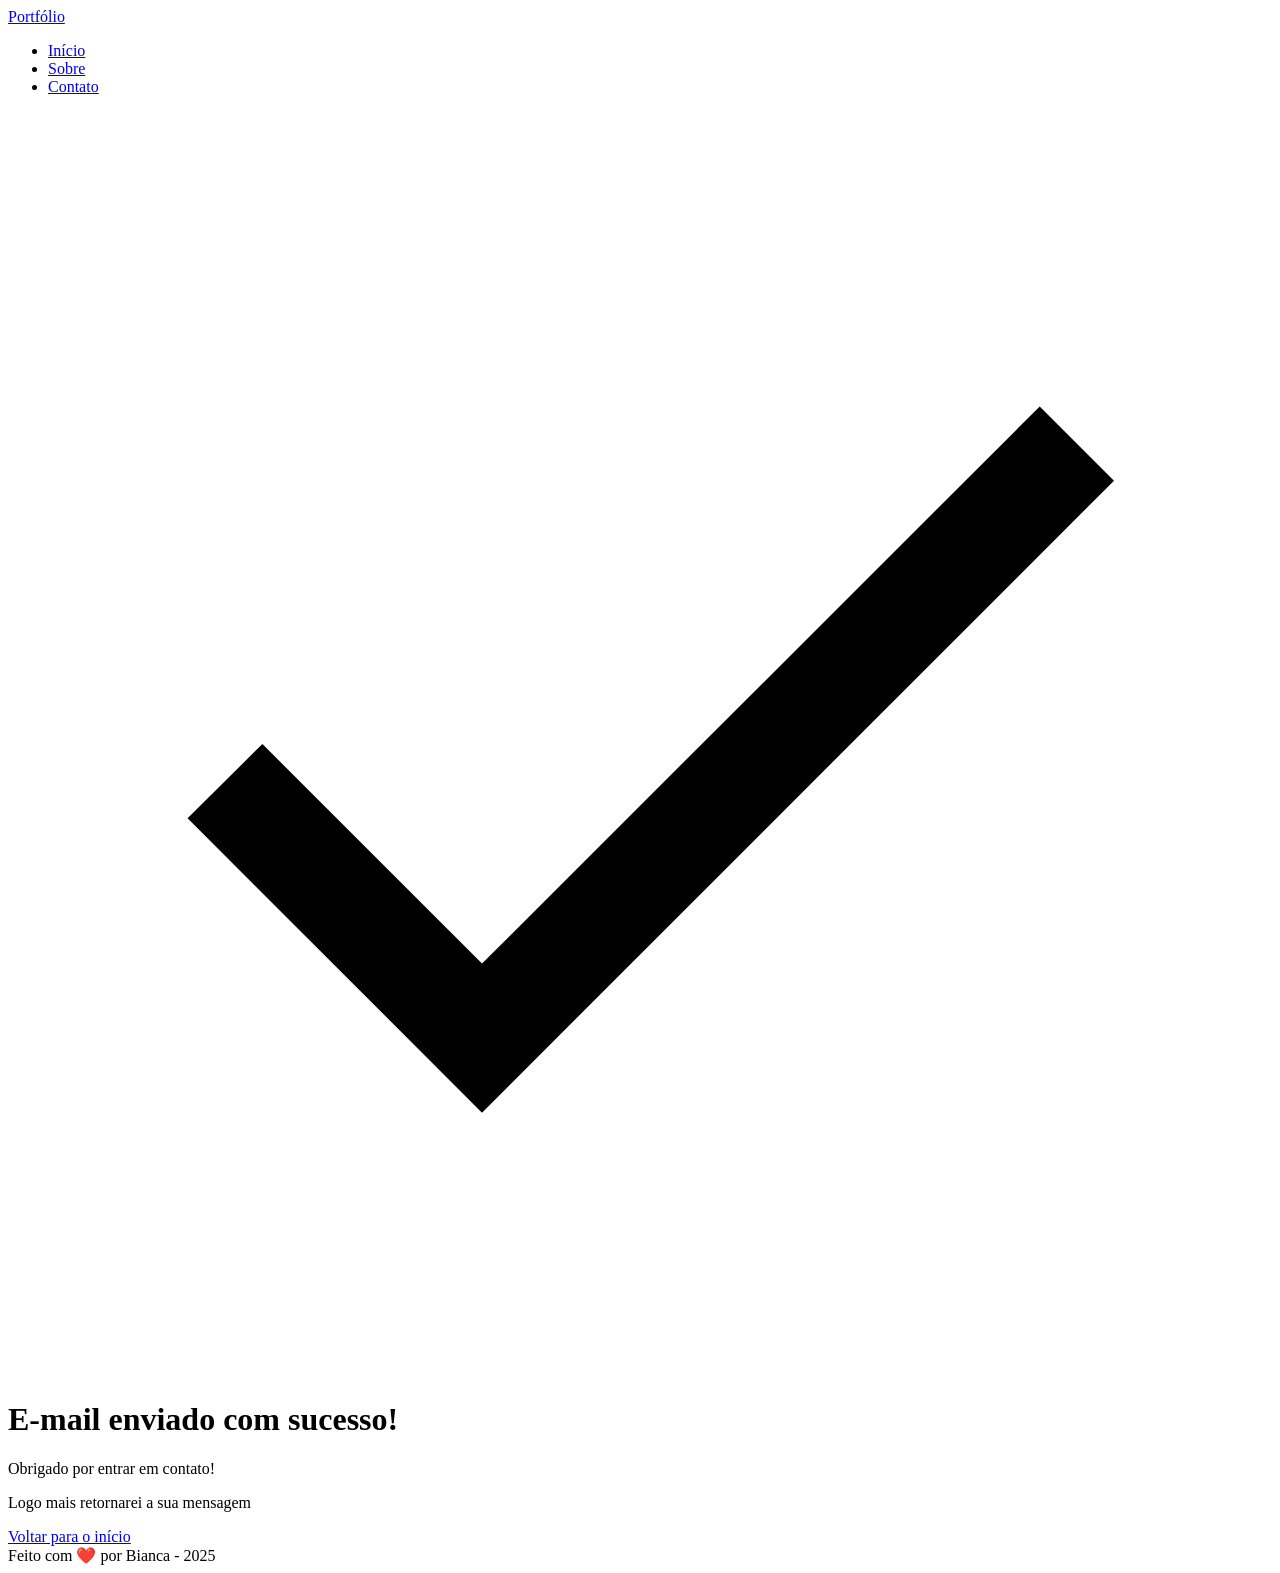
==== sucess.html @ aeb915ec ":sparkles: Elaboração sucess.html" ====
<!DOCTYPE html>
<html lang="en">
<head>
    <meta charset="UTF-8">
    <meta name="viewport" content="width=device-width, initial-scale=1.0">

    <meta name ="author" content="Bianca Silva">
    <meta name ="description" content="Portfólio de Bianca Silva, desenvolvedora Full Stack. Conheça meus projetos e entre em contato!">

    <link rel="icon" type="image/svg+xml" href="./assets/img/favicon.svg">

    <title>Portfólio da Bianca</title>
</head>
<body>
    <!-- Navbar - Menu -->
    <header class="flex menu_container">
        <article class="menu_content">
            <div id="titulo">
                <a href="#">Portfólio</a>    
            </div>

            <!-- Barra de Navegador -->
            <nav>
                <ul class="flex menu_list">
                    <!-- Para que parte vai passar, hero, primeira página/coisa que aparece no site -->
                    <li><a href="#hero">Início</a></li>
                    <li><a href="#about">Sobre</a></li>
                    <li><a href="#contact">Contato</a></li>
                </ul>
            </nav>
        </article>
    </header>

    <img
    src="./assets/img/sucess.svg"
    alt="Ícone de sucesso no envio"
    >

    <h1>E-mail enviado com sucesso!</h1>
    <p>Obrigado por entrar em contato!</p>
    <p>Logo mais retornarei a sua mensagem</p>
    <a href="#">Voltar para o início</a>


    <!-- Rodapé do Site -->
    <footer>
        Feito com ❤️ por Bianca - 2025
    </footer>
</body>
</html>
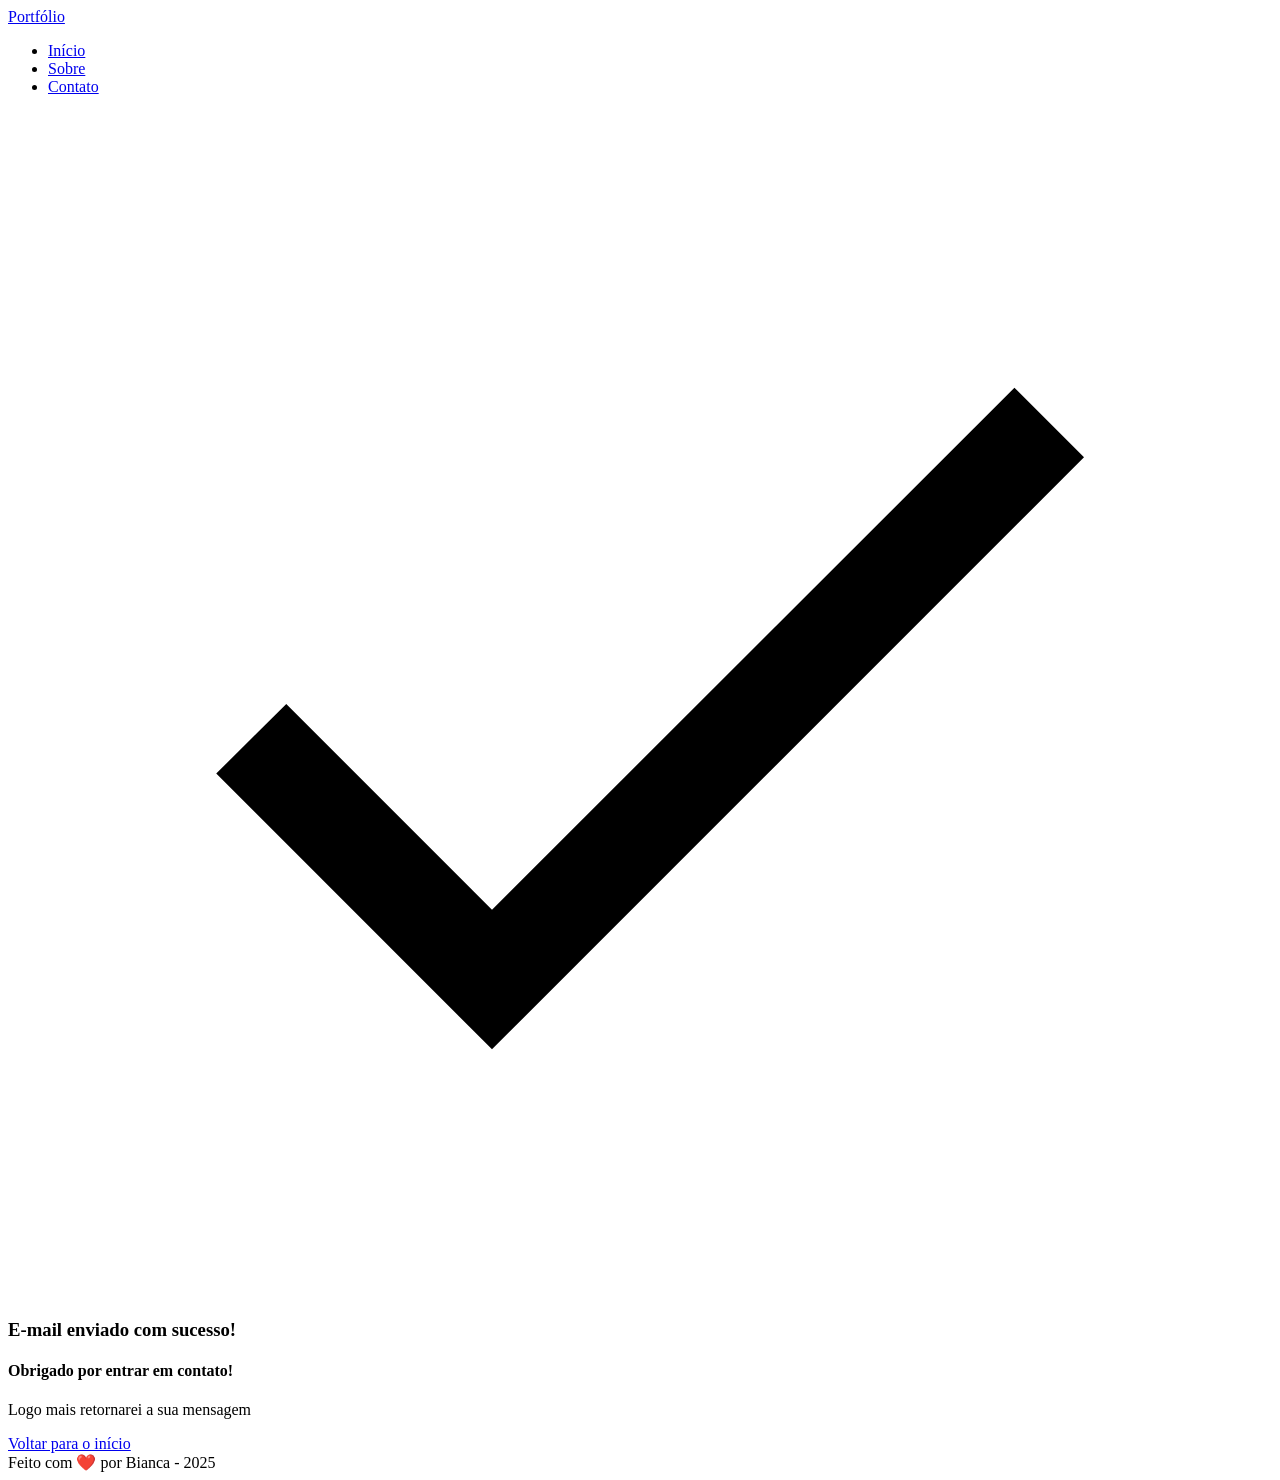
==== commit 16241d45: ":sparkles: css" ====
--- a/sucess.html
+++ b/sucess.html
@@ -23,24 +23,35 @@
             <nav>
                 <ul class="flex menu_list">
                     <!-- Para que parte vai passar, hero, primeira página/coisa que aparece no site -->
-                    <li><a href="#hero">Início</a></li>
-                    <li><a href="#about">Sobre</a></li>
-                    <li><a href="#contact">Contato</a></li>
+                    <li><a href="index.html#hero">Início</a></li>
+                    <li><a href="index.html#about">Sobre</a></li>
+                    <li><a href="index.html#contact">Contato</a></li>
                 </ul>
             </nav>
         </article>
     </header>
 
-    <img
-    src="./assets/img/sucess.svg"
-    alt="Ícone de sucesso no envio"
-    >
+    <!-- Main -->
+      <main>
+        <section class="sucess_container">
+            <article class="sucess_content">
+                
+                <figure class="sucess_icon">
+                    <img
+                    src="./assets/img/sucess.svg"
+                    alt="Ícone de sucesso no envio"
+                    >
+                </figure>
 
-    <h1>E-mail enviado com sucesso!</h1>
-    <p>Obrigado por entrar em contato!</p>
-    <p>Logo mais retornarei a sua mensagem</p>
-    <a href="#">Voltar para o início</a>
+                <h1>E-mail enviado com sucesso!</h1>
+                <h4>Obrigado por entrar em contato!</h4>
+                <p>Logo mais retornarei a sua mensagem</p>
 
+                <a class="botao" href="#">Voltar para o início</a>
+
+             </article>
+        </section>
+    </main>
 
     <!-- Rodapé do Site -->
     <footer>
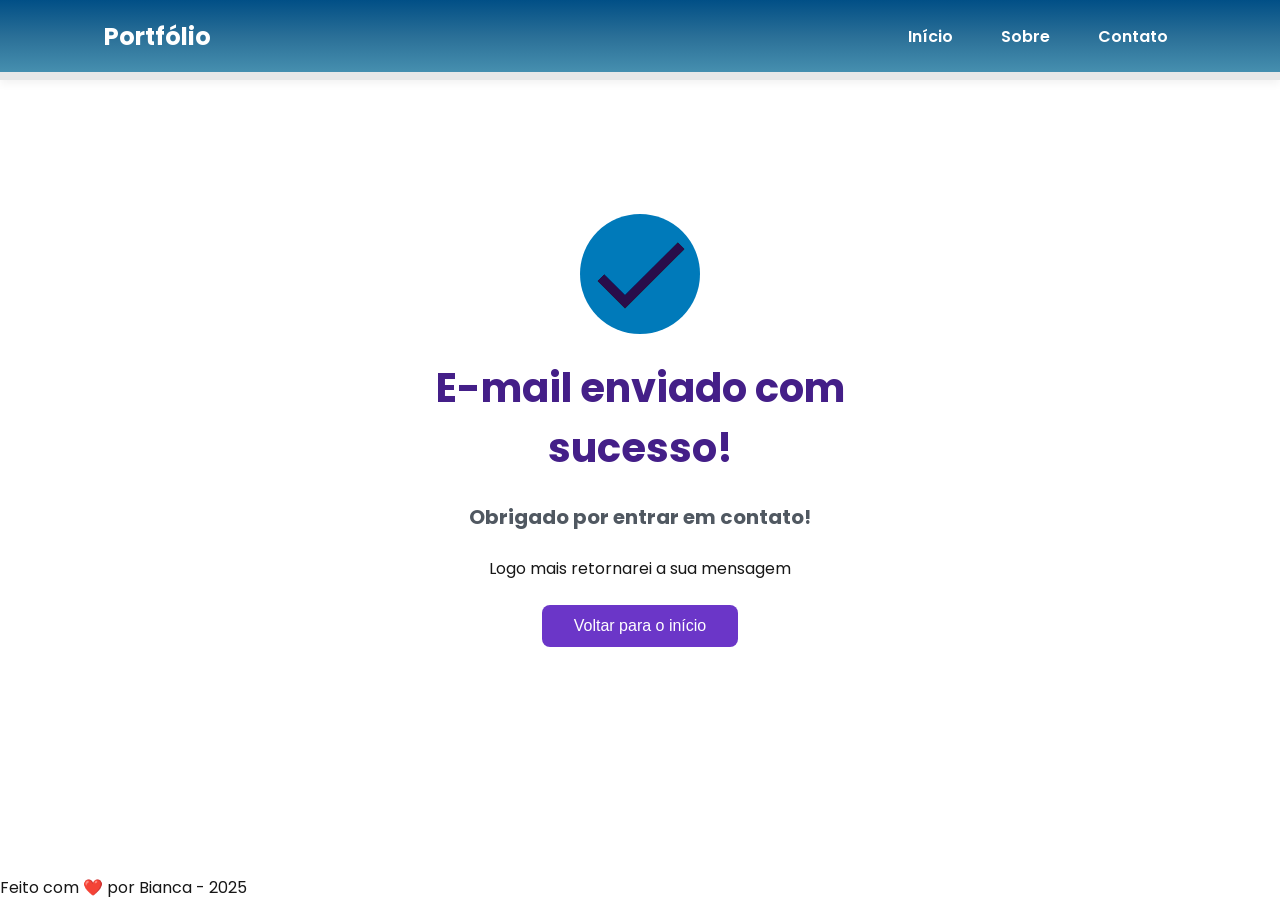
==== commit d920a82e: ":sparkles: Envio de Formulários e correções no CSS e HTML" ====
--- a/sucess.html
+++ b/sucess.html
@@ -1,13 +1,25 @@
 <!DOCTYPE html>
-<html lang="en">
+<html lang="pt-br">
 <head>
+
+     <!-- Servidores de Fontes do Google -->
+    <link rel="preconnect" href="https://fonts.googleapis.com">
+    <link rel="preconnect" href="https://fonts.gstatic.com" crossorigin>
+
+    <!-- Fonte do Google - Poppins -->
+    <link href="https://fonts.googleapis.com/css2?family=Poppins&display=swap" rel="stylesheet">
+
     <meta charset="UTF-8">
     <meta name="viewport" content="width=device-width, initial-scale=1.0">
 
     <meta name ="author" content="Bianca Silva">
     <meta name ="description" content="Portfólio de Bianca Silva, desenvolvedora Full Stack. Conheça meus projetos e entre em contato!">
+    <meta name="robots" content="index, follow">
 
     <link rel="icon" type="image/svg+xml" href="./assets/img/favicon.svg">
+
+    <!-- Link para o arquivo CSS -->
+    <link rel="stylesheet" href="./assets/css/styles.css"> 
 
     <title>Portfólio da Bianca</title>
 </head>
@@ -16,7 +28,7 @@
     <header class="flex menu_container">
         <article class="menu_content">
             <div id="titulo">
-                <a href="#">Portfólio</a>    
+                <a href="index.html">Portfólio</a>    
             </div>
 
             <!-- Barra de Navegador -->
@@ -40,6 +52,7 @@
                     <img
                     src="./assets/img/sucess.svg"
                     alt="Ícone de sucesso no envio"
+                    class="float-animation"
                     >
                 </figure>
 
@@ -47,7 +60,7 @@
                 <h4>Obrigado por entrar em contato!</h4>
                 <p>Logo mais retornarei a sua mensagem</p>
 
-                <a class="botao" href="#">Voltar para o início</a>
+                <a class="botao" href="index.html">Voltar para o início</a>
 
              </article>
         </section>
@@ -57,5 +70,6 @@
     <footer>
         Feito com ❤️ por Bianca - 2025
     </footer>
+
 </body>
 </html>
--- a/assets/css/styles.css
+++ b/assets/css/styles.css
@@ -0,0 +1,480 @@
+/* Configurar todas as regras do CSS */
+
+/* Reset no navegador para começar estilização do zero */
+*{
+    margin: 0;
+    padding: 0;
+    box-sizing: border-box;  /* Respeitar o tamanho do navegador */
+    /* Tirar o sublinhado dos links */
+    text-decoration: none;
+    outline: none;
+    font-family: "Poppins", sans-serif; /* Sans-serif caso a poppins não funcione/esteja disponível */
+}
+
+/* Variáveis para cores e sombras */
+:root {
+    /* Cores */
+    --purple-50:  #f4eaff; 
+    --purple-100: #e9dcfa; 
+    --purple-200: #cdb3f0; 
+    --purple-300: #b186e5; 
+    --purple-400: #9460db; 
+    --purple-500: #6b36c8; 
+    --purple-600: #5b2ca0; 
+    --purple-700: #4c2177; 
+    --purple-800: #441f88; 
+    --purple-900: #2a0e4d; 
+    --prussian-blue: #012a4aff;
+    --indigo-dye: #013a63ff;
+    --indigo-dye-2: #01497cff;
+    --indigo-dye-3: #014f86ff;
+    --ucla-blue: #2a6f97ff;
+    --cerulean: #2c7da0ff;
+    --air-force-blue: #468fafff;
+    --air-superiority-blue: #61a5c2ff;
+    --sky-blue: #89c2d9ff;
+    --light-blue: rgb(228, 243, 248);
+    --gray-100: #f5f5f5;
+    --gray-200: #e8e8e8;
+    --gray-400: #505861;
+    --black-800: #171717;
+    --white: #ffffff;
+    --error: #e63946;
+ 
+    /* Sombras */
+    --shadow-sm: 0 0.25rem 0.5rem #0000000D;
+    --shadow-md: 0 0.25rem 0.75rem #6B36C84D;
+    --shadow-lg: 0 0.5rem 1.5rem #6B36C833;
+    --shadow-focus: 0 0 0 0.25rem #6B36C81A;
+}
+
+/* Estilos globais */
+
+/* Em tags */
+html{
+    scroll-behavior: smooth; /* Deixar a rolagem da tela mais soft */
+}
+
+body{
+    display: flex;
+    flex-direction: column; /* Direção da organização dos elementos */
+    min-height: 100vh; /* Altura mínima do navegador, ocupar no mínimo 100% da view height */
+    background-color: var(--white);
+    color: var(--black-800); /* Cor das letras */
+}
+
+main{
+    /* Permite escalabilidade, respeitando o tam do contêiner, cresça ou diminuia de acordo com o espaço disponível */
+    flex: 1;
+}
+
+/* Alterar o Cursor de todos links e botões */
+a, button{
+    cursor: pointer;
+}
+
+/* Botões (classes), mais gerais para ambos */
+.botao,
+.botao-outline{
+    padding: 0.75rem 2rem;
+    border-radius: 0.5rem; /* Arredondamento */
+    font-size: 1rem;
+    font-weight: 500; /* O quanto será negritada */ 
+    text-align: center;
+    transition: all 0.3s ease; /* Transição de cores no botão, ease é de forma mais tranquila */
+}
+
+/* Mais específicos do botão colorido */
+.botao{
+    border: none;
+    color: var(--white);
+    background-color: var(--purple-500);
+}
+
+/* Pseudoclasse para quando há efeitos */
+.botao:hover{
+    background-color: var(--purple-800);
+    box-shadow: var(--shadow-md);
+    transform: translateY(0.25rem) /* Para o botão mexer quando passar em cima */
+}
+
+.botao-outline{
+    border: 0.20rem solid var(--purple-500);
+    color: var(--purple-500);
+    background-color: transparent;
+}
+
+.botao-outline:hover{
+    background-color: var(--purple-500);
+    color: var(--white);
+    box-shadow: var(--shadow-md);
+    transform: translateY(0.25rem) /* Negativo vai para cima e positivo vai para baixo */
+}
+
+/* Menu */
+.menu_container{
+    position: sticky; /* Deixá-lo fixo */
+    top: 0; /* Deixá-lo fixo no topo */ 
+    width: 100%; /* Ocupação da área disponível */
+    height: 5rem;
+    border-bottom: 0.5rem solid var(--gray-200);
+    box-shadow: var(--shadow-sm);
+    background: linear-gradient(to bottom, var(--indigo-dye-3), var(--ucla-blue), var(--air-force-blue));
+    z-index: 1000; /* Mantê-la sempre acima de todas outras */
+}
+
+.menu_content{
+    display: flex;
+    justify-content: space-between; /* Em relação à vertical */
+    align-items: center;
+    width: 70rem;
+    height: 100%;
+    padding: 0 1.5rem;
+    margin: 0 auto;
+}
+
+/* Configurar link do box container */
+.menu_container a{
+    font-weight: 600;
+    color: var(--white);
+    transition: color 0.3s ease;
+}
+
+.menu_container a:hover{
+    color: var(--purple-200);
+}
+
+/* Div do texto */
+#titulo a{
+    font-size: 1.5rem;
+    font-weight: 700;
+}
+
+.menu_list{
+    display: flex;
+    list-style: none;
+    gap: 2rem;
+}
+
+.menu_list a{
+    padding: 0.5rem;
+}
+
+/* Seções - Estilos Comuns */
+
+.hero_container,
+.about_container,
+.contact_container{
+    max-width: 70rem;
+    margin: 0 auto;
+    padding: 3rem 1.5rem;
+    scroll-margin-top: 6rem;
+}
+
+/* Seção Hero */
+
+.hero_container {
+    min-height: calc(100vh - 5rem); /* cálculo mínimo é o tamanho total da tela - 5rem, para dar um espaço de respiro no topo */
+    display: flex;
+    align-items: center;
+    gap: 4rem;
+}
+
+.hero_content{
+    flex: 1;
+    display: flex;
+    flex-direction: column;
+    gap: 1rem;
+}
+
+.hero_content h4{
+    color: var(--purple-600);
+    font-weight: 650;
+    font-size: 1.30rem;
+}
+
+.hero_content h1{
+    color: var(--black-800);
+    font-weight: 700;
+    font-size: 2.50rem;
+    line-height: 2.95rem;
+}
+
+.hero_content p{
+    color: var(--gray-400);
+    font-weight: 575;
+    font-size: 1rem;
+    line-height: 1.75rem;
+}
+
+.hero_buttons{
+    display: flex;
+    gap: 1rem;
+    margin-top: 1rem;
+}
+
+/* Caixa onde está a imagem */
+.hero_image{
+    flex: 1;
+    display: flex;
+    justify-content: center;
+    align-items: center;
+}
+
+/* É a própria imagem */
+.ilustracao{
+    width: 100%;
+    max-width: 100%;
+    border-radius: 2rem;
+}
+
+/* Animação que se chama 'float' - Especifica qual animação você deseja */
+@keyframes float{
+
+    0%,
+    100% {
+        transform: translateY(0);
+    }
+
+    /* Quando chegar à metade do tempo, quanto movimentará */
+    50%{
+        transform: translateY(-1.25rem);
+    }
+}
+
+/* Sem isso a animação não acontece na imagem, lembrando que 'float-animation' é a classe criada na imagem */
+.float-animation{
+    /* Para que a movimentação seja suave: ease-in-out e que a animação ocorra infinitamente */
+    /* nome tempo como tempo */
+    animation: float 3s ease-in-out infinite; /* Propriedade animation */
+    /* float é a ação especificada anteriormente */
+}
+
+/* Seção About */
+.about_container{
+    margin: 4rem auto;
+    display: flex;
+    align-items: center;
+    gap: 4rem;
+    background-color: var(--light-blue);
+    border-radius: 2.25rem;
+}
+
+/* Container da imagem */
+.about_image{
+    flex: 0 0 17rem;
+}
+
+.about_image img{
+    width: 100%;
+    border: 0.20rem solid var(--indigo-dye-2);
+    border-radius: 50%;
+    box-shadow: var(--shadow-lg);
+}
+
+.about_content h2{
+    font-size: 2.5rem;
+    color: var(--indigo-dye-2);
+    font-weight: 700;
+    margin-bottom: 1rem;
+}
+
+.about_content p{
+    font-size: 1rem;
+    color: var(--gray-400);
+    font-weight: 570;
+    line-height: 1.75rem;
+    text-align: justify;
+    margin-bottom: 1rem;
+}
+
+.about_stats {
+    display: flex;
+    gap: 2rem;
+    margin-top: 2rem;
+    align-items: center;
+}
+
+.about_stats .botao {
+    margin-right: auto;
+}
+
+.stat-item {
+    text-align: center;
+}
+
+.stats-wrapper {
+    display: flex;
+    flex-direction: row;
+    gap: 2rem;
+    margin-top: 2rem;
+}
+
+.stats-wrapper .stat-number {
+    font-size: 1.5rem;
+    font-weight: 700;
+    text-align: center;
+    color: var(--indigo-dye-3);
+    margin-bottom: 0;
+}
+
+.stats-wrapper .stat-label {
+    font-size: 0.75rem;
+    color: var(--gray-400);
+    text-align: center;
+    margin-bottom: 0;
+}
+
+/* Seção de Contato */
+
+.contact_container{
+    display: grid;
+    grid-template-columns: 1fr 1fr;
+    margin: 4rem auto 2rem;
+    gap: 4rem;
+}
+
+.contact_info h4{
+    font-size: 2.5rem;
+    font-weight: 700;
+    margin-bottom: 1.5rem;
+    color: var(--purple-500);
+}
+
+.contact_info p{
+    font-size: 1.25rem;
+    line-height: 1.75rem;
+    color: var(--gray-400);
+    margin-bottom: 2rem;
+}
+
+.social_container{
+    display: flex;
+    gap: 3rem;
+}
+
+.social_icon{
+    width: 4rem;
+    height: 4rem;
+    padding: 0.75rem;
+    background-color: var(--gray-100);
+    border-radius: 0.5rem;
+    transition: all 0.3s ease;
+}
+
+.social_icon:hover{
+    background-color: var(--purple-600);
+    transform: translateY(-0.25rem);
+    box-shadow: var(--shadow-md);
+}
+
+.social_icon img{
+    width: 100%;
+    filter: brightness(0) saturate(100%);
+}
+
+.social_icon:hover img{
+    filter: brightness(0) invert(100%);
+}
+
+/* Seção do Formulário */
+
+form {
+    display: flex;
+    flex-direction: column;
+    gap: 1.25rem;
+}
+
+form label{
+    font-size: 1rem;
+    font-weight: 600;
+    color: var(--black-800);
+}
+
+form input,
+textarea{
+    width: 100%;
+    padding: 0.75rem 1rem;
+    border-radius: 0.5rem;
+    border: 0.25rem solid var(--gray-200);
+    font-size: 1rem;
+    background-color: var(--white);
+    transition: border-color 0.3s ease;
+}
+
+form input:focus,
+form textarea:focus{
+    border-color: var(--purple-500);
+    box-shadow: var(--shadow-focus);
+}
+
+form textarea{
+    resize: vertical;
+    min-height: 7rem;
+}
+
+form span{
+    font-size: 0.75rem;
+    color: var(--error);
+    margin-top: -0.75rem;
+    font-weight: 500;
+}
+
+/* Página Sucess */
+.sucess_container {
+    display: flex;
+    flex-direction: column;
+    justify-content: center;
+    align-items: center;
+    width: 100%;
+    min-height: calc(100vh - 12.5rem);
+    padding: 3rem 1.5rem;
+}
+
+.sucess_content {
+    display: flex;
+    flex-direction: column;
+    align-items: center;
+    text-align: center;
+    gap: 1.5rem;
+    max-width: 37.5rem;
+}
+
+.sucess_icon {
+    width: 7.5rem;
+    height: 7.5rem;
+    background-color: rgb(108, 106, 212);
+    border-radius: 50%;
+    display: flex;
+    align-items: center;
+    justify-content: center;
+}
+
+.sucess_icon svg {
+    width: 3.75rem;
+    height: 3.75rem;
+    fill: var(--purple-500);
+}
+
+.sucess_icon {
+    filter: saturate(100%) 
+            invert(9%) 
+            sepia(57%) 
+            saturate(3044%) 
+            hue-rotate(255deg) 
+            brightness(89%) 
+            contrast(105%);
+}
+
+.sucess_content h1 {
+    font-size: 2.5rem;
+    font-weight: 700;
+    color: var(--purple-800);
+}
+
+.sucess_content h4 {
+    font-size: 1.25rem;
+    color: var(--gray-400);
+    line-height: 1.875rem;
+}
+
